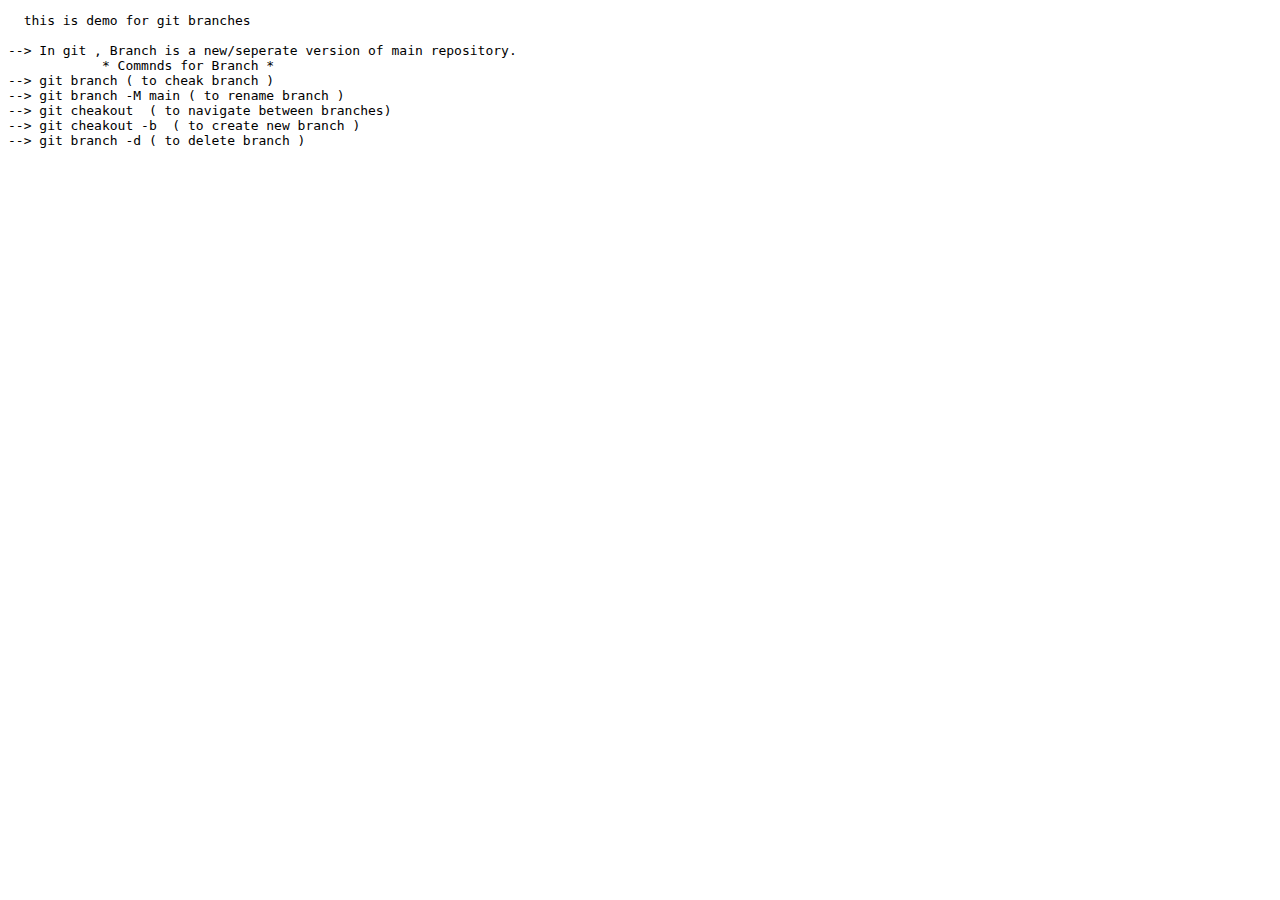
==== index.html @ 1b9f153a "new file created" ====
<!DOCTYPE html>
<html lang="en">
<head>
    <meta charset="UTF-8">
    <meta name="viewport" content="width=device-width, initial-scale=1.0">
    <title>Branch in Gitw</title>
</head>
<body>
<pre>  this is demo for git branches

--> In git , Branch is a new/seperate version of main repository.
            * Commnds for Branch *
--> git branch ( to cheak branch )
--> git branch -M main ( to rename branch )
--> git cheakout <branch name> ( to navigate between branches)
--> git cheakout -b <new branch name > ( to create new branch )
--> git branch -d ( to delete branch )
</pre>

</body>
</html>
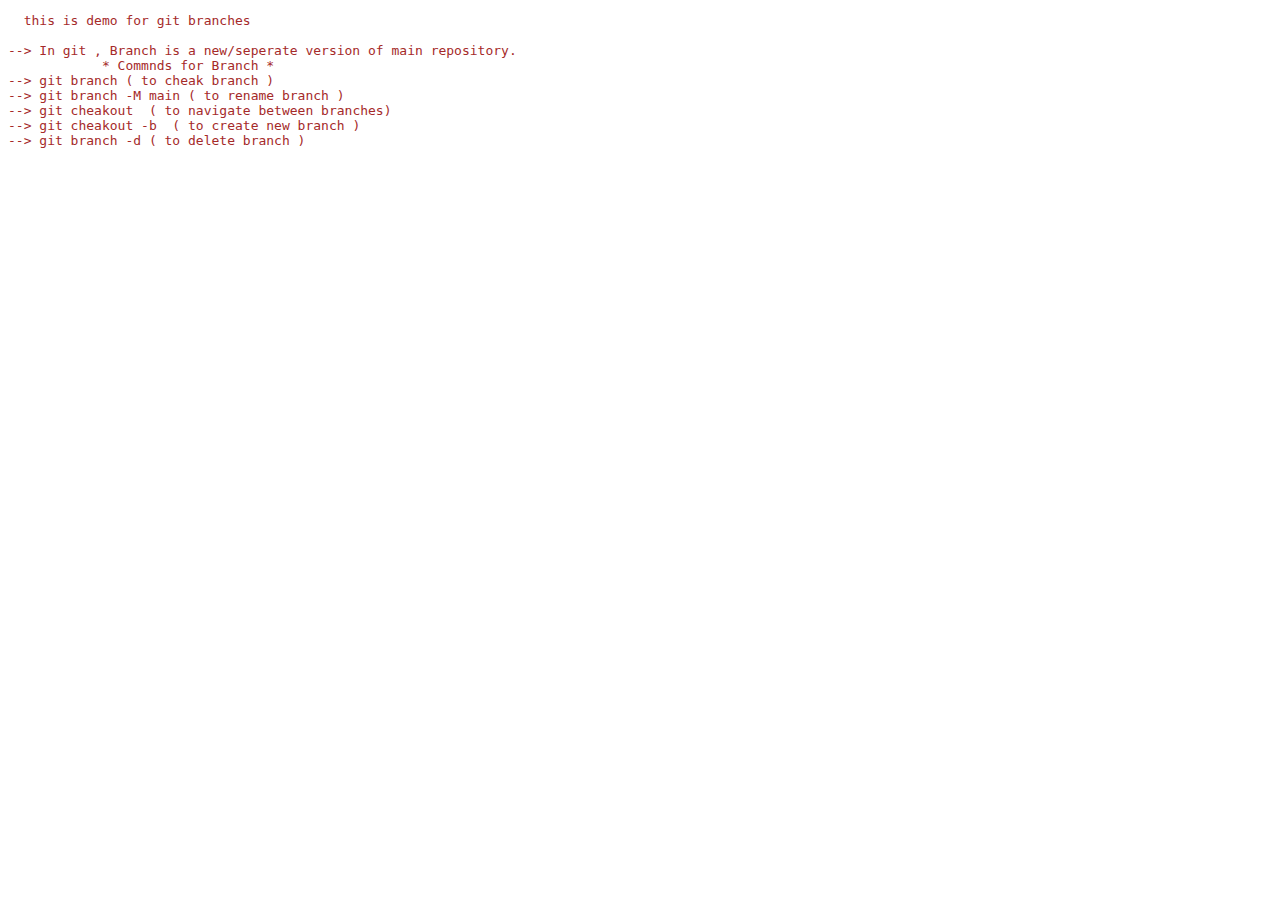
==== commit c67bab60: "style.css linked" ====
--- a/index.html
+++ b/index.html
@@ -4,6 +4,7 @@
     <meta charset="UTF-8">
     <meta name="viewport" content="width=device-width, initial-scale=1.0">
     <title>Branch in Gitw</title>
+    <link rel="stylesheet" href="style.css">
 </head>
 <body>
 <pre>  this is demo for git branches
--- a/style.css
+++ b/style.css
@@ -0,0 +1,3 @@
+pre{
+    color: brown;
+}